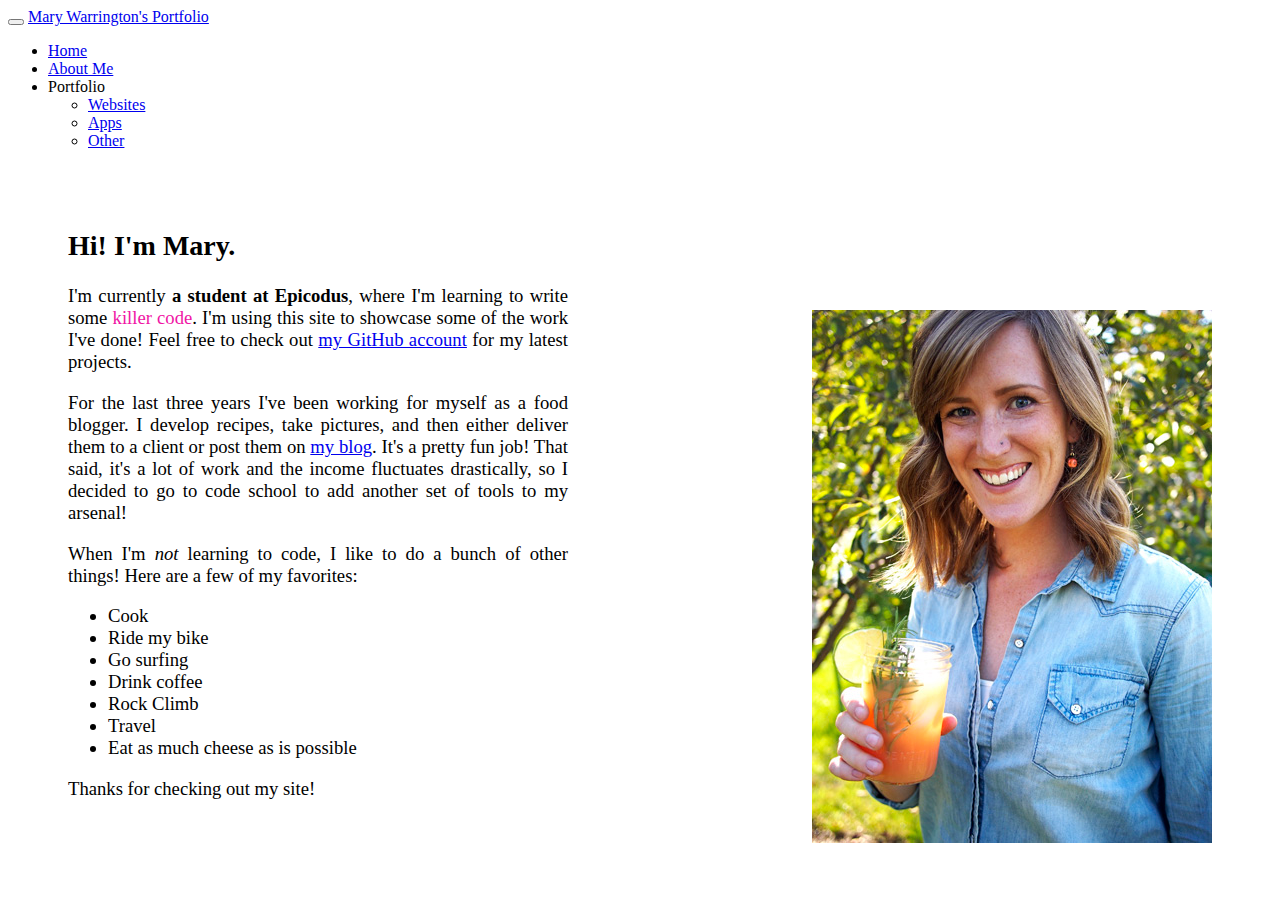
==== about.html @ 193ad554 "Add all files from previous folder" ====
<!DOCTYPE html>
  <head>
    <link rel="stylesheet" href="https://maxcdn.bootstrapcdn.com/bootstrap/3.3.6/css/bootstrap.min.css" integrity="sha384-1q8mTJOASx8j1Au+a5WDVnPi2lkFfwwEAa8hDDdjZlpLegxhjVME1fgjWPGmkzs7" crossorigin="anonymous">
    <script src="https://code.jquery.com/jquery-1.11.3.min.js"></script>
    <script src="https://maxcdn.bootstrapcdn.com/bootstrap/3.3.6/js/bootstrap.min.js"></script>
    <link href="css/styles.css" rel="stylesheet" type="text/css" media="all">
    <title>Mary Warrington's Portfolio</title>
  </head>

  <body>
   <!-- Navbar -->
   <div class="navbar navbar-default navbar-static-top navbar-custom">
     <div class="container">
       <button type="button" class="navbar-toggle" data-toggle="collapse" data-target=".navbar-collapse">
         <span class="icon-bar"></span>
         <span class="icon-bar"></span>
         <span class="icon-bar"></span>
       </button>
       <a class="navbar-brand text-muted" href="index.html">Mary Warrington's Portfolio</a>
       <div class="collapse navbar-collapse">

         <ul class="nav navbar-nav navbar-right">
           <li><a href="index.html">Home</a></li>
           <li class="active"><a href="about.html">About Me</a></li>
           <li class="dropdown"><a data-toggle="dropdown" data-target="#">Portfolio<b class="caret"></b></a>
             <ul class="dropdown-menu">
               <li><a href="websites.html">Websites</a></li>
               <li><a href="apps.html">Apps</a></li>
               <li><a href="other.html">Other</a></li>
             </ul>
         </ul>
       </div>
     </div>
   </div>
   <!-- End navbar -->
   <div class="container">
     <div class="aboutme">
       <div class="aboutmepic">
         <img src="img/mary.jpg" alt="mary warrington" />
       </div>
       <div class="aboutmetext">
        <h2>Hi! I'm Mary.</h2>
        <p class="bio">I'm currently <strong>a student at Epicodus</strong>, where I'm learning to write some <span class="killer">killer code</span>. I'm using this site to showcase some of the work I've done! Feel free to check out <a href="https://github.com/marywarrington" target="_blank">my GitHub account</a> for my latest projects.</p>
        <p>For the last three years I've been working for myself as a food blogger. I develop recipes, take pictures, and then either deliver them to a client or post them on <a href="http://www.thekitchenpaper.com" target="_blank">my blog</a>. It's a pretty fun job! That said, it's a lot of work and the income fluctuates drastically, so I decided to go to code school to add another set of tools to my arsenal!</p>
        <p>When I'm <em>not</em> learning to code, I like to do a bunch of other things! Here are a few of my favorites:
          <ul>
            <li>Cook</li>
            <li>Ride my bike</li>
            <li>Go surfing</li>
            <li>Drink coffee</li>
            <li>Rock Climb</li>
            <li>Travel</li>
            <li>Eat as much cheese as is possible</li>
          </ul>
        </p>
        <p>Thanks for checking out my site!</p>


      </div>
    </div>
   </div>
  </body>


</html>
---- css/styles.css ----
title {
  color: #444;
}

.myheader {
  display: block;
}

.mainimg {
  opacity: .9;
  position: relative;
  z-index: 0;
}

.overlay {
  display: block;
  z-index: 1;
  color: #eee;
  text-align: center;
  margin-top: -120px;
  opacity: 1;
}

.navbar-default {
  opacity: 1;
}

.container2 {
  margin-top: 15px;
}

.col-sm-3 {
  padding: 0px;
}

.col-sm-3 img {
  opacity: 1;
	-webkit-transition: .3s ease-in-out;
	transition: .3s ease-in-out;
}

.col-sm-3 a:hover img {
	opacity: .5;
}

.killer {
  color: #f015a5;
}

.aboutme {
  display: inline;
}
.aboutmepic {
  float: right;
  margin-top: 80px;
  margin-right: 60px;
}

.aboutmetext {
  max-width: 500px;
  margin-top: 80px;
  margin-left: 50px;
  padding: 0px 10px;
  text-align: justify;
  font-size: 14pt;
}

.appscontent {
  margin-top: 30px;
}

.othercontent {
  margin-top: 30px;
}

.websitescontent {
  margin-top: 30px;
}

.websitescontent p {
  max-width: 600px;
}

table {
  font-size: 16px;
  height: 80px;
  width: 900px;
}

th {
  width: 200px;
  padding: 10px;
}

td {
  padding: 10px;
  text-align: justify;
}

.glyphicon {
  color: #eee;
  font-size: 40pt;
  padding-top: 35px;
}

.thumbnail {
  position: relative;
  margin-top: -25px;
  margin-bottom: -20px;
  border: none;
}

.caption {
  position: absolute;
  top: 25%;
  left: 35%;
  width: 30%;
  border: none;
  margin-left: auto;
  margin-right: auto;
}

.caption h1 {
  font-size: 70pt;
  color: #eee;
}

.caption h2 {
  font-size: 20pt;
  color: #eee;
}
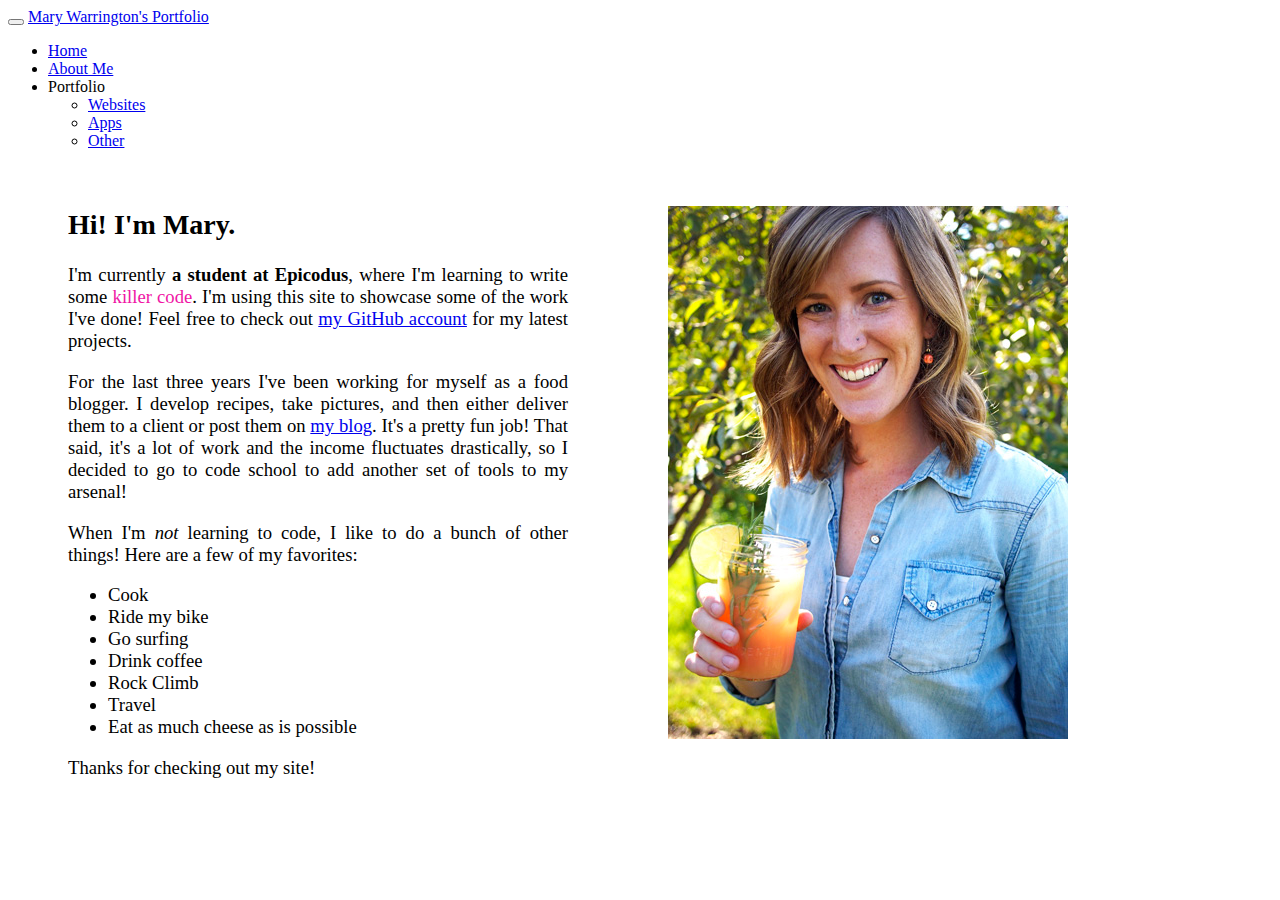
==== commit 25c5c0b2: "Final edits and cleanup" ====
--- a/about.html
+++ b/about.html
@@ -1,4 +1,5 @@
 <!DOCTYPE html>
+<html>
   <head>
     <link rel="stylesheet" href="https://maxcdn.bootstrapcdn.com/bootstrap/3.3.6/css/bootstrap.min.css" integrity="sha384-1q8mTJOASx8j1Au+a5WDVnPi2lkFfwwEAa8hDDdjZlpLegxhjVME1fgjWPGmkzs7" crossorigin="anonymous">
     <script src="https://code.jquery.com/jquery-1.11.3.min.js"></script>
@@ -6,7 +7,6 @@
     <link href="css/styles.css" rel="stylesheet" type="text/css" media="all">
     <title>Mary Warrington's Portfolio</title>
   </head>
-
   <body>
    <!-- Navbar -->
    <div class="navbar navbar-default navbar-static-top navbar-custom">
@@ -18,7 +18,6 @@
        </button>
        <a class="navbar-brand text-muted" href="index.html">Mary Warrington's Portfolio</a>
        <div class="collapse navbar-collapse">
-
          <ul class="nav navbar-nav navbar-right">
            <li><a href="index.html">Home</a></li>
            <li class="active"><a href="about.html">About Me</a></li>
@@ -35,31 +34,27 @@
    <!-- End navbar -->
    <div class="container">
      <div class="aboutme">
+       <div class="aboutmetext">
+         <h2>Hi! I'm Mary.</h2>
+         <p class="bio">I'm currently <strong>a student at Epicodus</strong>, where I'm learning to write some <span class="killer">killer code</span>. I'm using this site to showcase some of the work I've done! Feel free to check out <a href="https://github.com/marywarrington" target="_blank">my GitHub account</a> for my latest projects.</p>
+         <p>For the last three years I've been working for myself as a food blogger. I develop recipes, take pictures, and then either deliver them to a client or post them on <a href="http://www.thekitchenpaper.com" target="_blank">my blog</a>. It's a pretty fun job! That said, it's a lot of work and the income fluctuates drastically, so I decided to go to code school to add another set of tools to my arsenal!</p>
+         <p>When I'm <em>not</em> learning to code, I like to do a bunch of other things! Here are a few of my favorites:
+           <ul>
+             <li>Cook</li>
+             <li>Ride my bike</li>
+             <li>Go surfing</li>
+             <li>Drink coffee</li>
+             <li>Rock Climb</li>
+             <li>Travel</li>
+             <li>Eat as much cheese as is possible</li>
+           </ul>
+         </p>
+         <p>Thanks for checking out my site!</p>
+       </div>
        <div class="aboutmepic">
          <img src="img/mary.jpg" alt="mary warrington" />
        </div>
-       <div class="aboutmetext">
-        <h2>Hi! I'm Mary.</h2>
-        <p class="bio">I'm currently <strong>a student at Epicodus</strong>, where I'm learning to write some <span class="killer">killer code</span>. I'm using this site to showcase some of the work I've done! Feel free to check out <a href="https://github.com/marywarrington" target="_blank">my GitHub account</a> for my latest projects.</p>
-        <p>For the last three years I've been working for myself as a food blogger. I develop recipes, take pictures, and then either deliver them to a client or post them on <a href="http://www.thekitchenpaper.com" target="_blank">my blog</a>. It's a pretty fun job! That said, it's a lot of work and the income fluctuates drastically, so I decided to go to code school to add another set of tools to my arsenal!</p>
-        <p>When I'm <em>not</em> learning to code, I like to do a bunch of other things! Here are a few of my favorites:
-          <ul>
-            <li>Cook</li>
-            <li>Ride my bike</li>
-            <li>Go surfing</li>
-            <li>Drink coffee</li>
-            <li>Rock Climb</li>
-            <li>Travel</li>
-            <li>Eat as much cheese as is possible</li>
-          </ul>
-        </p>
-        <p>Thanks for checking out my site!</p>
-
-
-      </div>
-    </div>
+     </div>
    </div>
   </body>
-
-
 </html>
--- a/css/styles.css
+++ b/css/styles.css
@@ -10,15 +10,6 @@
   opacity: .9;
   position: relative;
   z-index: 0;
-}
-
-.overlay {
-  display: block;
-  z-index: 1;
-  color: #eee;
-  text-align: center;
-  margin-top: -120px;
-  opacity: 1;
 }
 
 .navbar-default {
@@ -50,15 +41,18 @@
 .aboutme {
   display: inline;
 }
+
 .aboutmepic {
-  float: right;
-  margin-top: 80px;
-  margin-right: 60px;
+  float: left;
+  margin-top: 20px;
+  margin-left: 70px;
+  padding: 20px;
 }
 
 .aboutmetext {
+  float: left;
   max-width: 500px;
-  margin-top: 80px;
+  margin-top: 20px;
   margin-left: 50px;
   padding: 0px 10px;
   text-align: justify;
@@ -84,17 +78,21 @@
 table {
   font-size: 16px;
   height: 80px;
-  width: 900px;
+  width: 1000px;
 }
 
 th {
-  width: 200px;
+  width: 220px;
   padding: 10px;
 }
 
 td {
   padding: 10px;
   text-align: justify;
+}
+
+th.desc, td.desc {
+  width: 300px;
 }
 
 .glyphicon {
